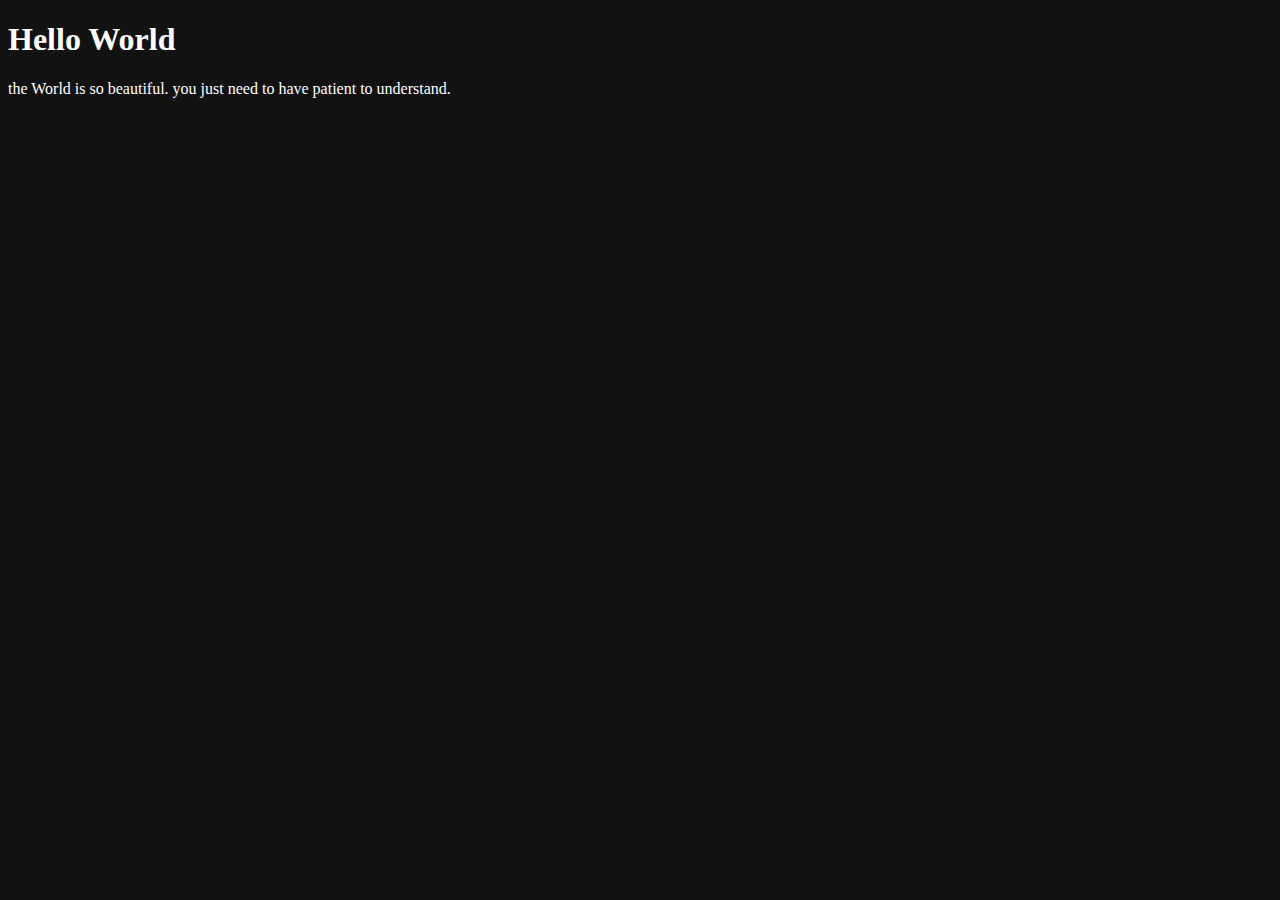
==== Index.html @ 10b9e2a5 "Update and rename Index to Index.html" ====
<!doctype html>
<html lang="en">
  <head>
    <title>OnePage</title>
  <meta name="color-scheme" content="dark">
  <meta name="viewport" content="width=device-width, initial-scale=1.0">
<link rel="stylesheet" type="text/css" href=" ">
  </head>
<body>
  <h1>Hello World</h1>
  <p> the World is so beautiful. you just need to have patient to understand.</p>
</body>
</html>
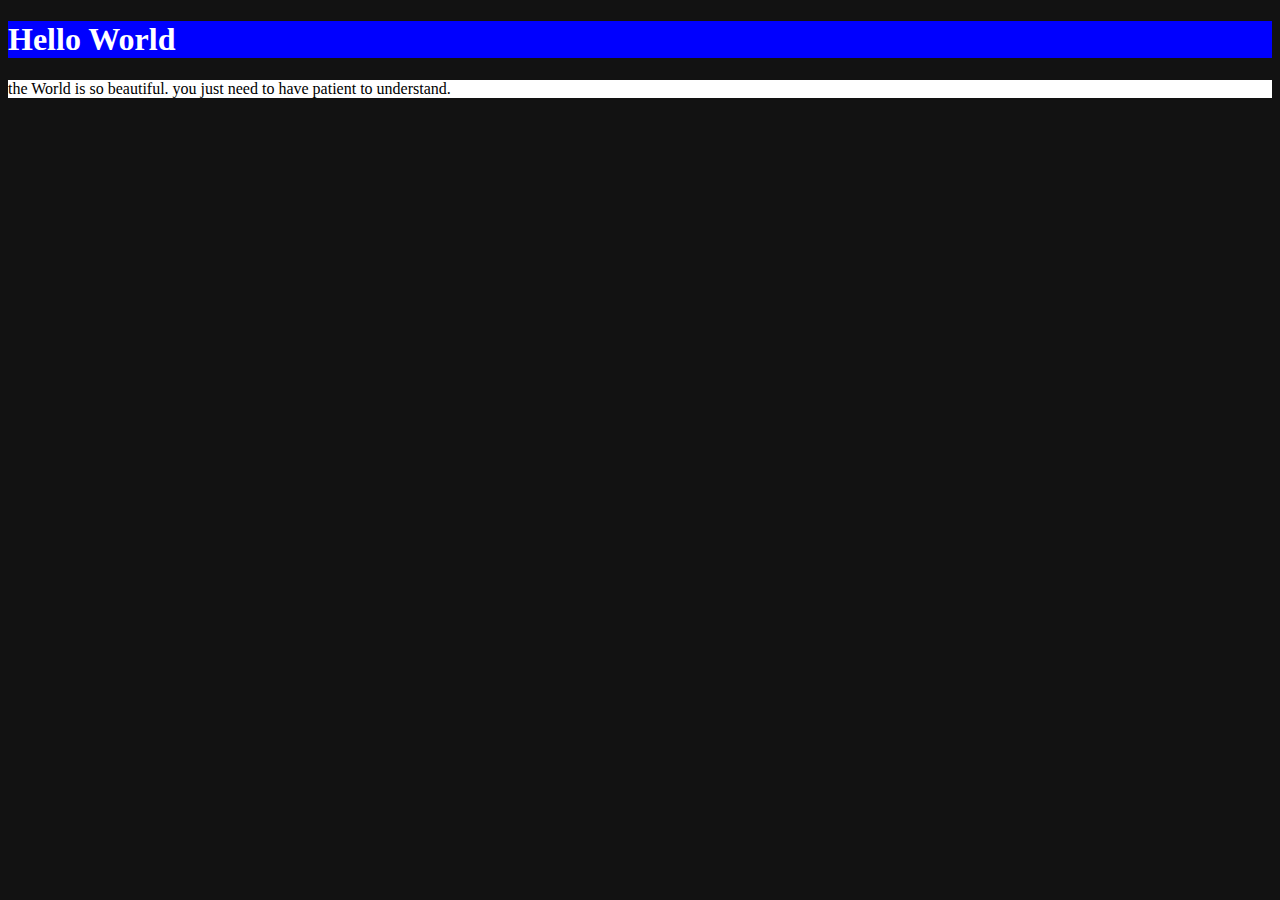
==== commit 89933c7c: "Update Index.html" ====
--- a/Index.html
+++ b/Index.html
@@ -1,10 +1,10 @@
-<!doctype html>
+<!DOCTYPE html>
 <html lang="en">
   <head>
     <title>OnePage</title>
   <meta name="color-scheme" content="dark">
   <meta name="viewport" content="width=device-width, initial-scale=1.0">
-<link rel="stylesheet" type="text/css" href=" ">
+<link rel="stylesheet" type="text/css" href="style.css">
   </head>
 <body>
   <h1>Hello World</h1>
--- a/style.css
+++ b/style.css
@@ -0,0 +1,8 @@
+h1{
+color:white;
+background-color:blue;
+}
+p{
+color:black;
+background-color:white;
+}
